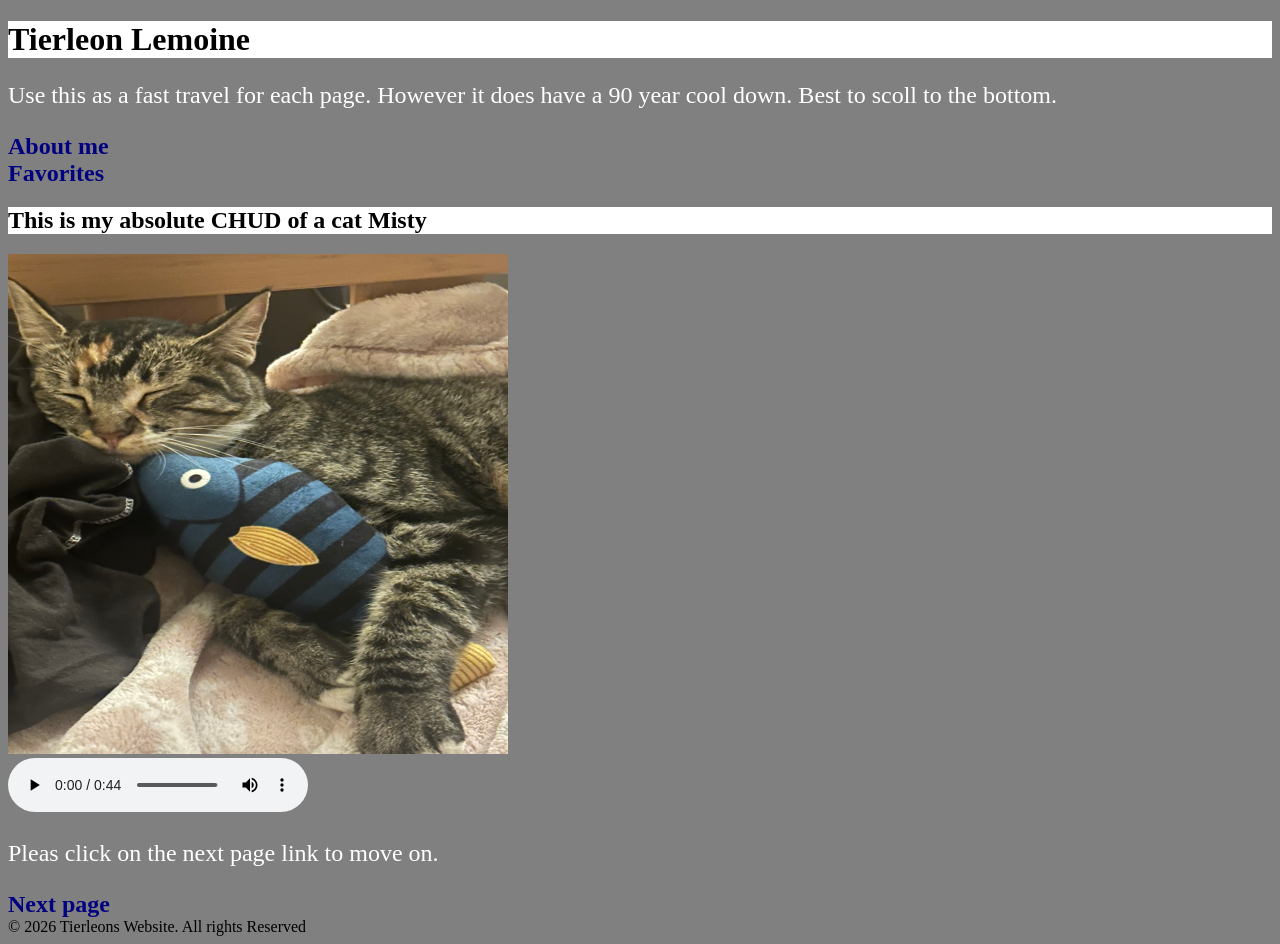
==== Homework 2/index.html @ dba72337 "New homework assignment" ====
<!DOCTYPE html>
<html lang="en">
<head>
    <meta charset="UTF-8">
    <meta name="viewport" content="width=device-width, initial-scale=1.0">
    <title>I'm the guy</title>
    <link rel="stylesheet" href="styles.css">
</head>
<body>
<header>
        <h1>Tierleon Lemoine</h1>
</header>
<nav>
    <p>Use this as a fast travel for each page. However it does have a 90 year cool down. Best to scoll to the bottom.</p>
        <a href="about.html" style="font-size: 24px;">About me</a>
        <br>
        <a href="favorites.html" style="font-size: 24px;">Favorites</a>
</nav>

<header>
    <h2>This is my absolute CHUD of a cat Misty</h2>
</header>

<section>
    <img src="IMG_6946.jpeg" alt="Picture of my cat Misty" width="500" height="500">
    
</section>

<section>
    <audio controls>
    <source src="im a chud.mp3" autoplay muted loop></audio>
</section>

<section>
    <p>Pleas click on the next page link to move on.</p>
    <a href="about.html" style="font-size: 24px;">Next page</a>
</section>

<footer>&copy; 2026 Tierleons Website. All rights Reserved</footer>
</body>
</html>
---- Homework 2/styles.css ----
body{
    background-color: gray;
}
p{
    color: white;
    font-family:'Times New Roman', Times, serif;
    font-size: 24px;
}
header{
    color: black;
    background-color: white;
}
h1,h2,h3,h4{
    font-family: fantasy;
    color: black;
}
a{
    text-decoration: none;
    font-weight: bold;
}
a:link{
    color: navy;
}
table{
    font-family: 'Gill Sans', 'Gill Sans MT', Calibri, 'Trebuchet MS', sans-serif;
}
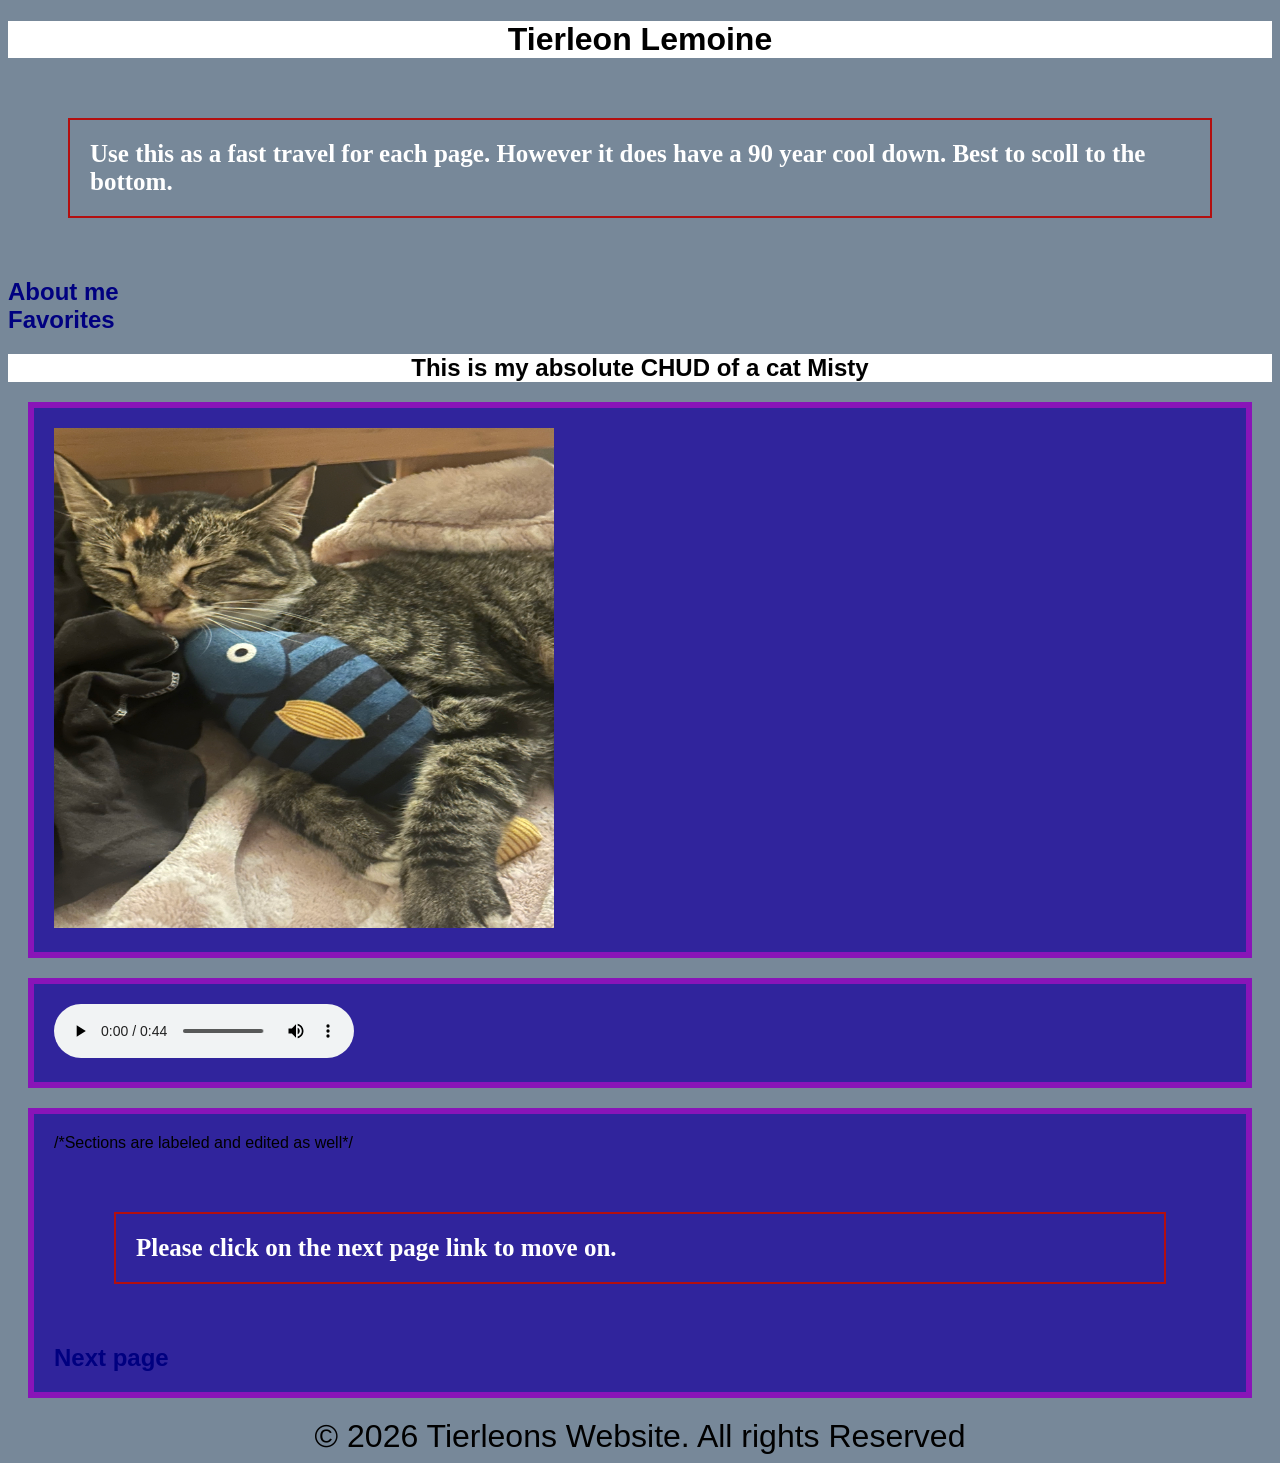
==== commit faf9feb4: "I maDE A ton of changes lowkey" ====
--- a/Homework 2/index.html
+++ b/Homework 2/index.html
@@ -13,7 +13,7 @@
         <h1>Tierleon Lemoine</h1>
 </header>
 <nav>
-    <p>Use this as a fast travel for each page. However it does have a 90 year cool down. Best to scoll to the bottom.</p>
+    <p class="highlight">Use this as a fast travel for each page. However it does have a 90 year cool down. Best to scoll to the bottom.</p>
         <a href="about.html" style="font-size: 24px;">About me</a>
         <br>
         <a href="favorites.html" style="font-size: 24px;">Favorites</a>
@@ -23,21 +23,21 @@
     <h2>This is my absolute CHUD of a cat Misty</h2>
 </header>
 
-<section>
+<section class="section">
     <img src="IMG_6946.jpeg" alt="Picture of my cat Misty" width="500" height="500">
     
 </section>
 
-<section>
+<section class="section">
     <audio controls>
     <source src="im a chud.mp3" autoplay muted loop></audio>
 </section>
 
-<section>
-    <p>Pleas click on the next page link to move on.</p>
+<section class="section"> /*Sections are labeled and edited as well*/
+    <p class="highlight">Please click on the next page link to move on.</p>
     <a href="about.html" style="font-size: 24px;">Next page</a>
 </section>
 
-<footer>&copy; 2026 Tierleons Website. All rights Reserved</footer>
+<footer id="site-footer">&copy; 2026 Tierleons Website. All rights Reserved</footer>
 </body>
 </html>
--- a/Homework 2/styles.css
+++ b/Homework 2/styles.css
@@ -9,18 +9,66 @@
 header{
     color: black;
     background-color: white;
-}
-h1,h2,h3,h4{
-    font-family: fantasy;
-    color: black;
+    text-align: center;
 }
 a{
     text-decoration: none;
     font-weight: bold;
 }
+body{
+    background-color: lightslategray;
+    font-family: 'Arial', Helvetica, sans-serif;
+}
+.highlight{ /*I made this a little more clean*/
+    color: white;
+    font-weight: bold;
+    margin: 60px;
+    padding:20px;
+    border:2px solid rgb(179, 15, 15);
+    font-size: 25px;
+    font-family:'times new roman';
+} /* I wanted some of the sections to have a different color and border hence the red, and purple*/
+
+#site-footer{ /*My footer is on all 3 pages*/
+    position: sticky;
+    text-align: center;
+    font-size: xx-large;
+    font-family: Impact, Haettenschweiler, 'Arial Narrow Bold', sans-serif;
+}
+
 a:link{
-    color: navy;
+    color:navy; /*I added some linking stuff right here*/
+    text-align: center;
 }
+
+a:visited{
+    color:rgb(153, 2, 2)
+}
+
+a:hover{
+    color:rgb(255, 3, 129);
+    text-decoration:wavy;
+    text-shadow:10px 10px 5px black;
+    font-size: xx-large;
+}
+
+a:active{
+    color:rgb(81, 46, 128);
+}
+/*I added some stuff for my table*/
+table{
+    color:white;
+    border:6px solid black;
+    font-size: 20px;
+    font-family:'Times New Roman';
+}
+.section{ /*I added some POP to my sections*/
+    background-color: rgb(48, 36, 156);
+    border: 6px solid rgb(137, 20, 184);
+    padding: 20px;
+    margin: 20px;
+}
+
 table{
     font-family: 'Gill Sans', 'Gill Sans MT', Calibri, 'Trebuchet MS', sans-serif;
 }
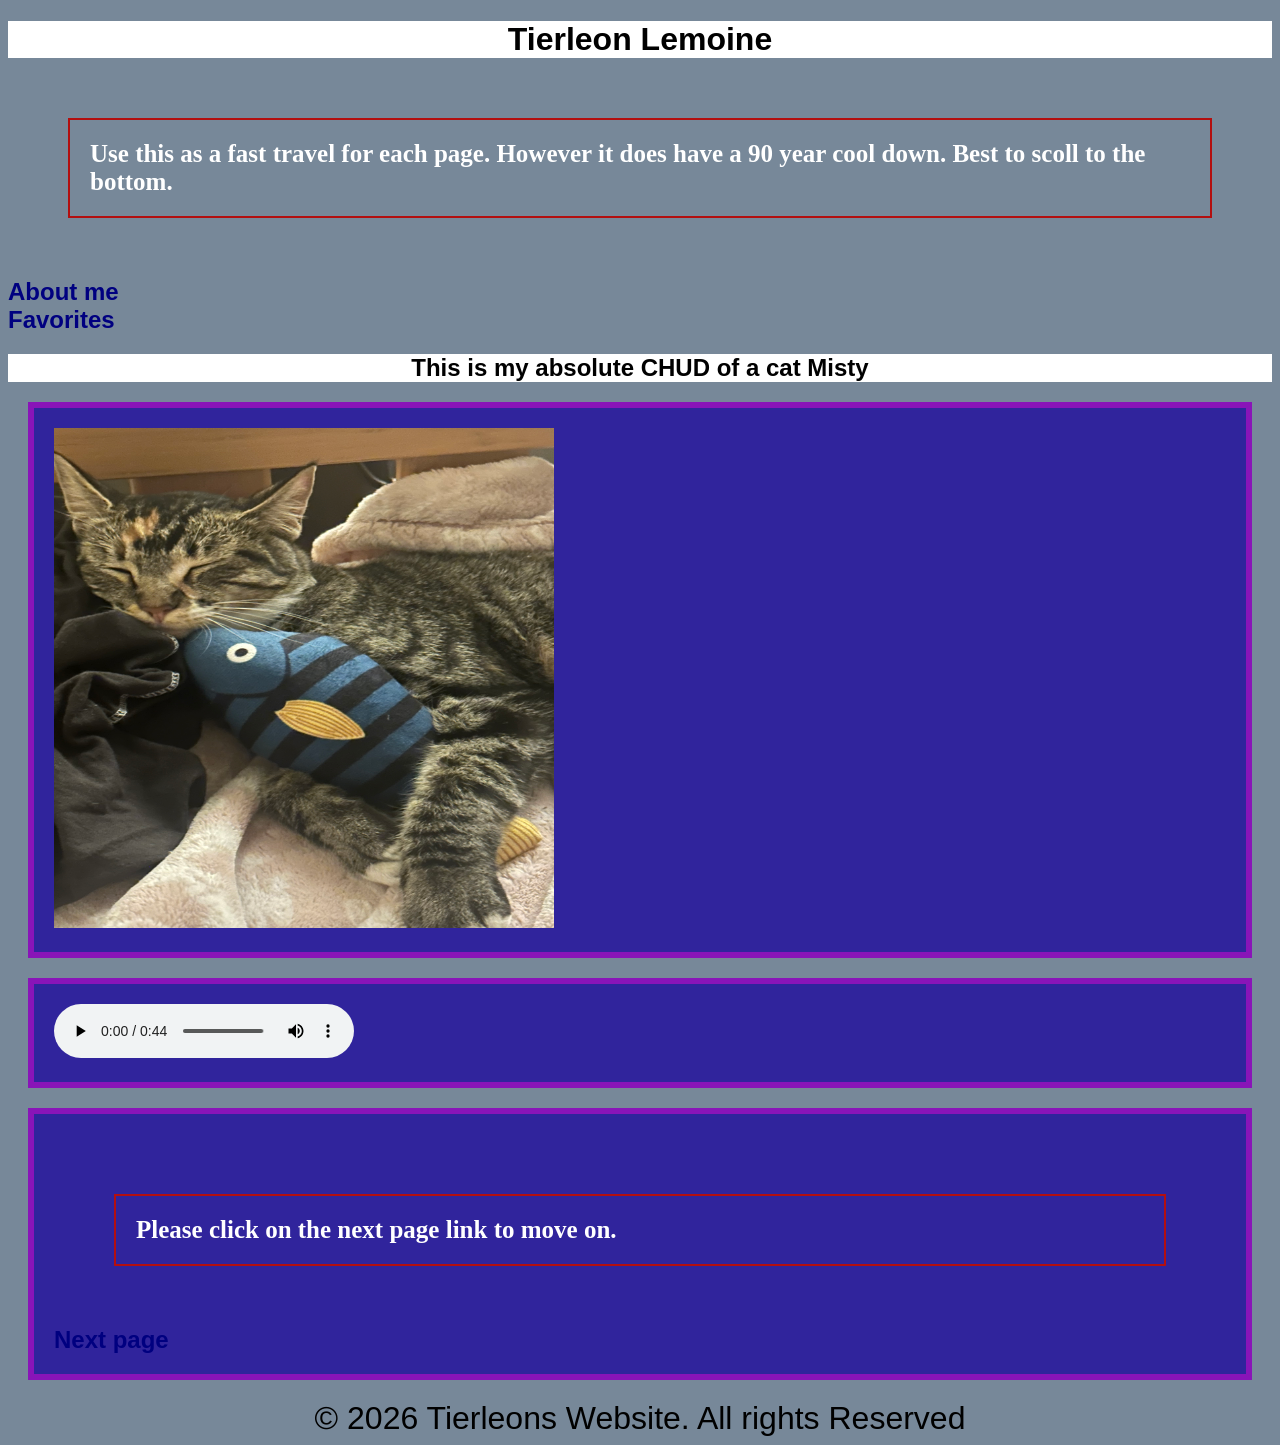
==== commit d3424678: "font" ====
--- a/Homework 2/index.html
+++ b/Homework 2/index.html
@@ -8,7 +8,7 @@
     <title>I'm the guy</title>
     <link rel="stylesheet" href="styles.css">
 </head>
-<body>
+<body class="body">
 <header>
         <h1>Tierleon Lemoine</h1>
 </header>
@@ -32,8 +32,8 @@
     <audio controls>
     <source src="im a chud.mp3" autoplay muted loop></audio>
 </section>
-
-<section class="section"> /*Sections are labeled and edited as well*/
+<!--/*Sections are labeled and edited as well*/-->
+<section class="section"> 
     <p class="highlight">Please click on the next page link to move on.</p>
     <a href="about.html" style="font-size: 24px;">Next page</a>
 </section>
--- a/Homework 2/styles.css
+++ b/Homework 2/styles.css
@@ -17,7 +17,7 @@
 }
 body{
     background-color: lightslategray;
-    font-family: 'Arial', Helvetica, sans-serif;
+    font-family: Verdana, Geneva, Tahoma, sans-serif;
 }
 .highlight{ /*I made this a little more clean*/
     color: white;
